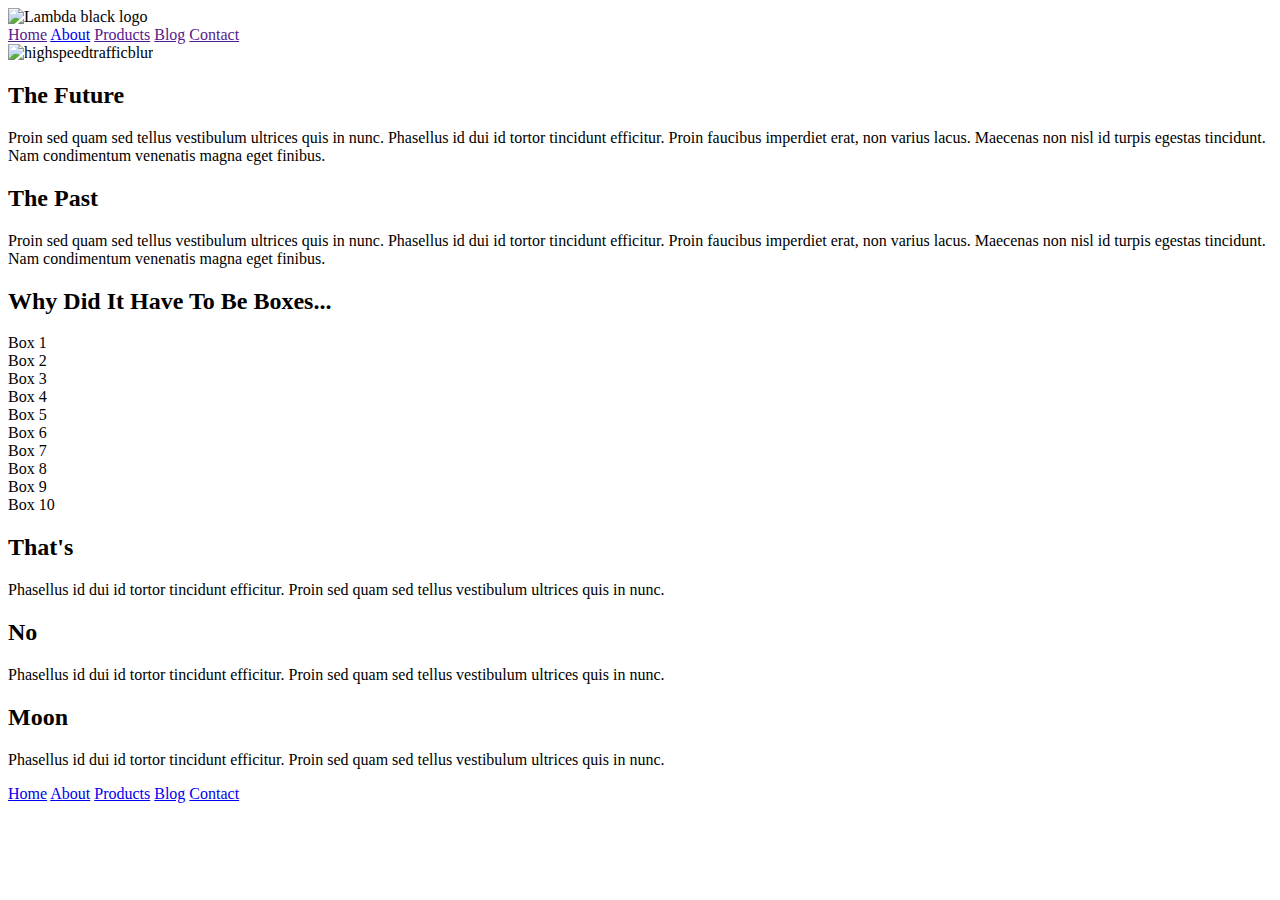
==== index.html @ 7fe4c6f8 "header html in" ====
<!doctype html>

<html lang="en">
<head>
  <meta charset="utf-8">

  <title>Sprint Challenge - Home</title>

  <link href="https://fonts.googleapis.com/css?family=Roboto|Rubik" rel="stylesheet">
  <link rel="stylesheet" href="css/index.css">

</head>

<body>
    <div class="container">
        <section class="header">
            <header>
                <img src="img/lambda-black.png" alt = "Lambda black logo">
                <nav>
                    <a href="">Home</a>
                    <a href="about.html">About</a>
                    <a href="">Products</a>
                    <a href="">Blog</a>
                    <a href="">Contact</a>

                </nav>
            </header>
        </section>
        <section class="top-content">
            <img src="img/jumbo.jpg" alt="highspeedtrafficblur">
            <div class="text-container">
                <h2>The Future</h2>
                <p>Proin sed quam sed tellus vestibulum ultrices quis in nunc. Phasellus id dui id tortor tincidunt efficitur. Proin faucibus imperdiet erat, non varius lacus. Maecenas non nisl id turpis egestas tincidunt. Nam condimentum venenatis magna eget finibus.</p>
            </div>
            <div class="text-container">
                <h2>The Past</h2>
                <p>Proin sed quam sed tellus vestibulum ultrices quis in nunc. Phasellus id dui id tortor tincidunt efficitur. Proin faucibus imperdiet erat, non varius lacus. Maecenas non nisl id turpis egestas tincidunt. Nam condimentum venenatis magna eget finibus.</p>
            </div>
        </section>
        
        <section class="middle-content">
        
            <h2>Why Did It Have To Be Boxes...</h2>
            
            <div class="boxes">
                <div class="box">Box 1</div>
                <div class="box">Box 2</div>
                <div class="box">Box 3</div>
                <div class="box">Box 4</div>
                <div class="box">Box 5</div>
                <div class="box">Box 6</div>
                <div class="box">Box 7</div>
                <div class="box">Box 8</div>
                <div class="box">Box 9</div>
                <div class="box">Box 10</div>
            </div>
        
        </section>

        <section class="bottom-content">

            <div class="text-container">
                <h2>That's</h2>
                <p>Phasellus id dui id tortor tincidunt efficitur. Proin sed quam sed tellus vestibulum ultrices quis in nunc.</p>
            </div>
            <div class="text-container">
                <h2>No</h2>
                <p>Phasellus id dui id tortor tincidunt efficitur. Proin sed quam sed tellus vestibulum ultrices quis in nunc.</p>
            </div>
            <div class="text-container">
                <h2>Moon</h2>
                <p>Phasellus id dui id tortor tincidunt efficitur. Proin sed quam sed tellus vestibulum ultrices quis in nunc.</p>
            </div>

        </section>
        
        <footer>
            <nav>
                <a href="#">Home</a>
                <a href="#">About</a>
                <a href="#">Products</a>
                <a href="#">Blog</a>
                <a href="#">Contact</a>
            </nav>
        </footer>
    </div><!-- container -->        
</body>
</html>
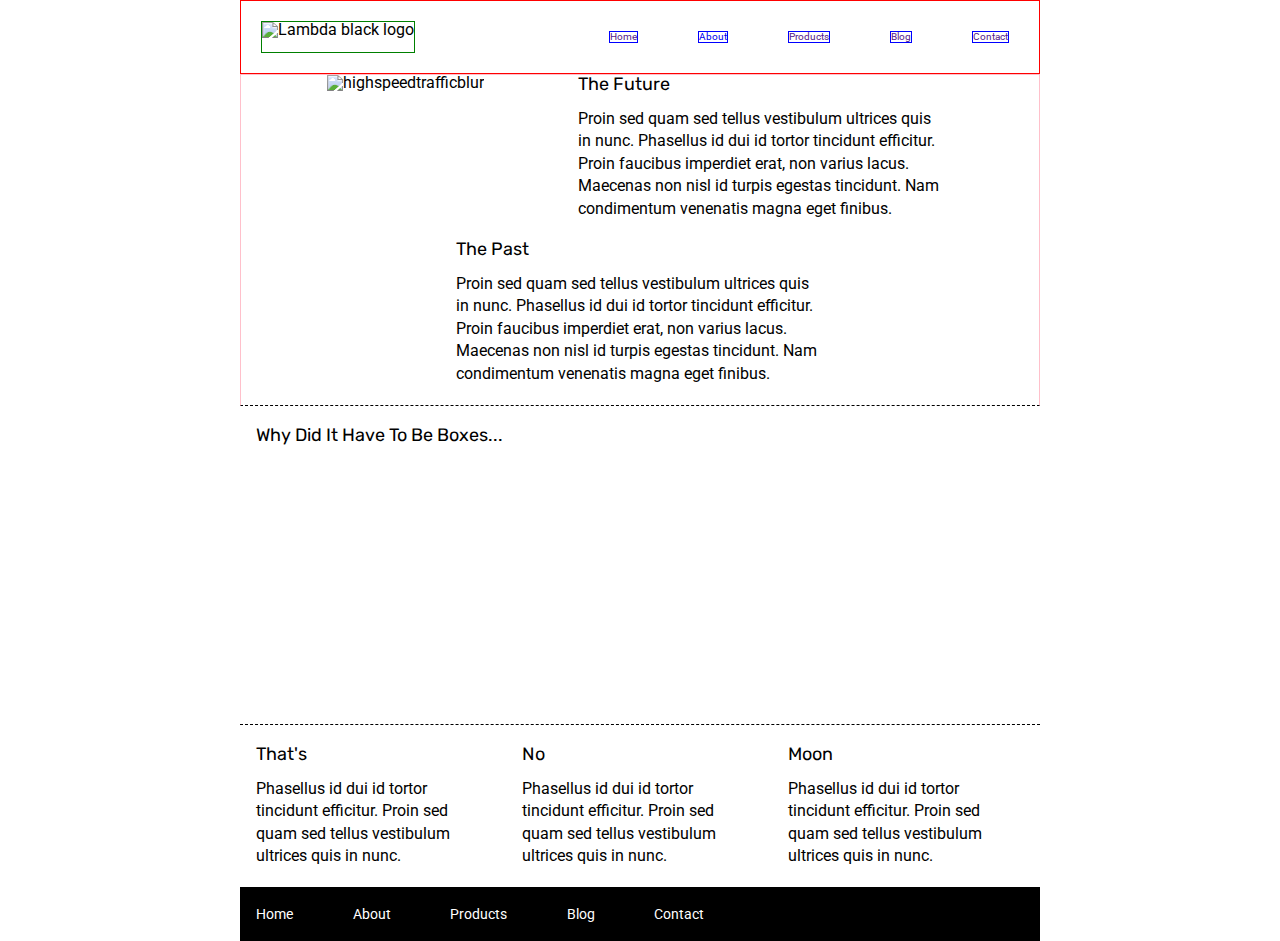
==== commit ee98859c: "starting on about" ====
--- a/index.html
+++ b/index.html
@@ -13,7 +13,7 @@
 
 <body>
     <div class="container">
-        <section class="header">
+
             <header>
                 <img src="img/lambda-black.png" alt = "Lambda black logo">
                 <nav>
@@ -25,7 +25,6 @@
 
                 </nav>
             </header>
-        </section>
         <section class="top-content">
             <img src="img/jumbo.jpg" alt="highspeedtrafficblur">
             <div class="text-container">
--- a/css/index.css
+++ b/css/index.css
@@ -0,0 +1,172 @@
+/* http://meyerweb.com/eric/tools/css/reset/ 
+   v2.0 | 20110126
+   License: none (public domain)
+*/
+
+html, body, div, span, applet, object, iframe,
+h1, h2, h3, h4, h5, h6, p, blockquote, pre,
+a, abbr, acronym, address, big, cite, code,
+del, dfn, em, img, ins, kbd, q, s, samp,
+small, strike, strong, sub, sup, tt, var,
+b, u, i, center,
+dl, dt, dd, ol, ul, li,
+fieldset, form, label, legend,
+table, caption, tbody, tfoot, thead, tr, th, td,
+article, aside, canvas, details, embed, 
+figure, figcaption, footer, header, hgroup, 
+menu, nav, output, ruby, section, summary,
+time, mark, audio, video {
+	margin: 0;
+	padding: 0;
+	border: 0;
+	font-size: 100%;
+	font: inherit;
+	vertical-align: baseline;
+}
+/* HTML5 display-role reset for older browsers */
+article, aside, details, figcaption, figure, 
+footer, header, hgroup, menu, nav, section {
+	display: block;
+}
+body {
+	line-height: 1;
+}
+ol, ul {
+	list-style: none;
+}
+blockquote, q {
+	quotes: none;
+}
+blockquote:before, blockquote:after,
+q:before, q:after {
+	content: '';
+	content: none;
+}
+table {
+	border-collapse: collapse;
+	border-spacing: 0;
+}
+
+* {
+    box-sizing: border-box;
+}
+
+html, body {
+    height: 100%;
+    font-family: 'Roboto', sans-serif;
+}
+
+h1, h2, h3, h4, h5 {
+    font-size: 18px;
+    margin-bottom: 15px;
+    font-family: 'Rubik', sans-serif;
+}
+
+p {
+    line-height: 1.4;
+}
+
+.container {
+    width: 800px;
+    margin: 0 auto;
+}
+
+.top-content {
+    border: 1px pink solid;
+    display: flex;
+    flex-wrap: wrap;
+    justify-content: space-evenly;
+    margin-bottom: 20px;
+    border-bottom: 1px dashed black;
+}
+header {
+    border: 1px red solid;
+    display: flex;
+    justify-content: space-between; 
+}
+header img{
+    border:1px green solid;
+    margin: 20px;
+}
+header nav{
+    display: flex;
+    justify-content: space-evenly;
+    align-items: bottom;
+}
+header nav a{
+    border: 1px blue solid;
+    margin: 30px;
+    text-decoration: none;
+    font-size: 10px;
+
+}
+.top-content .text-container {
+    width: 48%;
+    padding: 0 1%;
+    padding-bottom: 20px;  
+}
+
+.middle-content {
+    margin-bottom: 20px;
+    border-bottom: 1px dashed black;
+}
+
+.middle-content h2 {
+    padding: 0 2%;
+    margin-bottom: 0;
+}
+
+.middle-content .boxes {
+    display: flex;
+    flex-wrap: wrap;
+    justify-content: space-evenly;
+}
+.boxes .box1{
+    background-color: teal;
+}
+.box2{
+    background-color: gold;
+}
+.middle-content .boxes .box {
+    width: 12.5%;
+    height: 100px;
+    margin: 20px 2.5%;
+    background-color:inherit;
+    color: white;
+    display: flex;
+    align-items: center;
+    justify-content: center;
+}
+
+.bottom-content {
+    display: flex;
+    margin: 0 2% 20px;
+    justify-content: space-around;
+}
+
+.bottom-content .text-container {
+    padding-right: 4%;
+}
+
+.bottom-content .text-container:last-child {
+    padding-right: 0;
+}
+
+footer {
+    width: 100%;
+    background: black;
+}
+
+footer nav {
+    width: 60%;
+    display: flex;
+    justify-content: space-between;
+    align-items: center;
+    padding: 20px 2%;
+    font-size: 14px;
+}
+
+footer nav a {
+    color: white;
+    text-decoration: none;
+}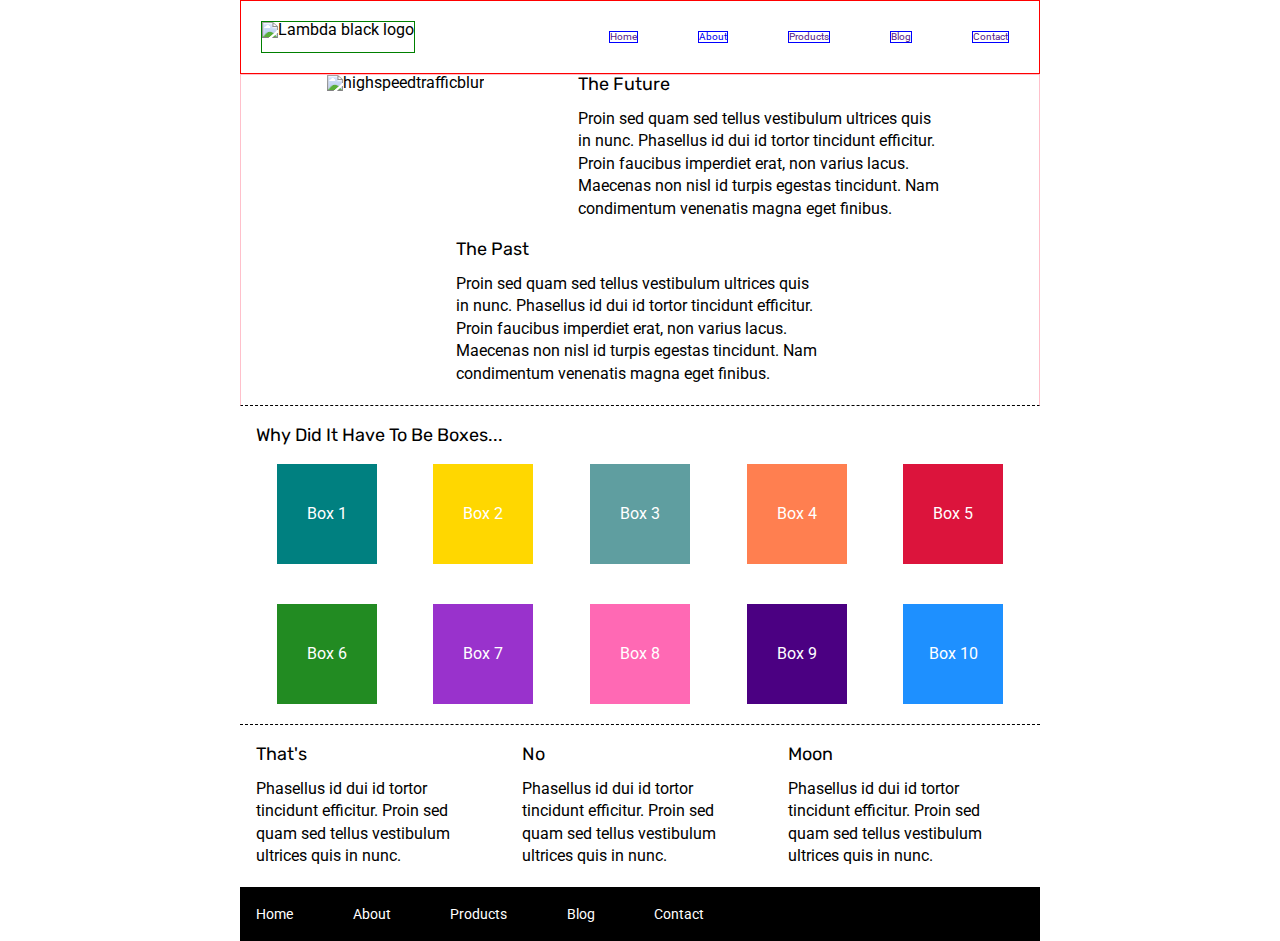
==== commit d13d9323: "stupid boxes" ====
--- a/index.html
+++ b/index.html
@@ -42,16 +42,16 @@
             <h2>Why Did It Have To Be Boxes...</h2>
             
             <div class="boxes">
-                <div class="box">Box 1</div>
-                <div class="box">Box 2</div>
-                <div class="box">Box 3</div>
-                <div class="box">Box 4</div>
-                <div class="box">Box 5</div>
-                <div class="box">Box 6</div>
-                <div class="box">Box 7</div>
-                <div class="box">Box 8</div>
-                <div class="box">Box 9</div>
-                <div class="box">Box 10</div>
+                <div class="box1">Box 1</div>
+                <div class="box2">Box 2</div>
+                <div class="box3">Box 3</div>
+                <div class="box4">Box 4</div>
+                <div class="box5">Box 5</div>
+                <div class="box6">Box 6</div>
+                <div class="box7">Box 7</div>
+                <div class="box8">Box 8</div>
+                <div class="box9">Box 9</div>
+                <div class="box10">Box 10</div>
             </div>
         
         </section>
--- a/css/index.css
+++ b/css/index.css
@@ -120,24 +120,108 @@
     display: flex;
     flex-wrap: wrap;
     justify-content: space-evenly;
-}
-.boxes .box1{
+    border: 1px purple;
+}
+.middle-content .boxes .box1 {
+    width: 12.5%;
+    height: 100px;
     background-color: teal;
-}
-.box2{
+    margin: 20px 2.5%;
+    color: white;
+    display: flex;
+    align-items: center;
+    justify-content: center;
+}
+.middle-content .boxes .box2 {
+    width: 12.5%;
+    height: 100px;
     background-color: gold;
-}
-.middle-content .boxes .box {
-    width: 12.5%;
-    height: 100px;
-    margin: 20px 2.5%;
-    background-color:inherit;
-    color: white;
-    display: flex;
-    align-items: center;
-    justify-content: center;
-}
-
+    margin: 20px 2.5%;
+    color: white;
+    display: flex;
+    align-items: center;
+    justify-content: center;
+}
+.middle-content .boxes .box3 {
+    width: 12.5%;
+    height: 100px;
+    background-color: cadetblue;
+    margin: 20px 2.5%;
+    color: white;
+    display: flex;
+    align-items: center;
+    justify-content: center;
+}
+.middle-content .boxes .box4 {
+    width: 12.5%;
+    height: 100px;
+    background-color: coral;
+    margin: 20px 2.5%;
+    color: white;
+    display: flex;
+    align-items: center;
+    justify-content: center;
+}
+.middle-content .boxes .box5 {
+    width: 12.5%;
+    height: 100px;
+    background-color: crimson;
+    margin: 20px 2.5%;
+    color: white;
+    display: flex;
+    align-items: center;
+    justify-content: center;
+}
+.middle-content .boxes .box6 {
+    width: 12.5%;
+    height: 100px;
+    background-color: forestgreen;
+    margin: 20px 2.5%;
+    color: white;
+    display: flex;
+    align-items: center;
+    justify-content: center;
+}
+.middle-content .boxes .box7 {
+    width: 12.5%;
+    height: 100px;
+    background-color: darkorchid;
+    margin: 20px 2.5%;
+    color: white;
+    display: flex;
+    align-items: center;
+    justify-content: center;
+}
+.middle-content .boxes .box8 {
+    width: 12.5%;
+    height: 100px;
+    background-color: hotpink;
+    margin: 20px 2.5%;
+    color: white;
+    display: flex;
+    align-items: center;
+    justify-content: center;
+}
+.middle-content .boxes .box9 {
+    width: 12.5%;
+    height: 100px;
+    background-color: indigo;
+    margin: 20px 2.5%;
+    color: white;
+    display: flex;
+    align-items: center;
+    justify-content: center;
+}
+.middle-content .boxes .box10 {
+    width: 12.5%;
+    height: 100px;
+    background-color: dodgerblue;
+    margin: 20px 2.5%;
+    color: white;
+    display: flex;
+    align-items: center;
+    justify-content: center;
+}
 .bottom-content {
     display: flex;
     margin: 0 2% 20px;
